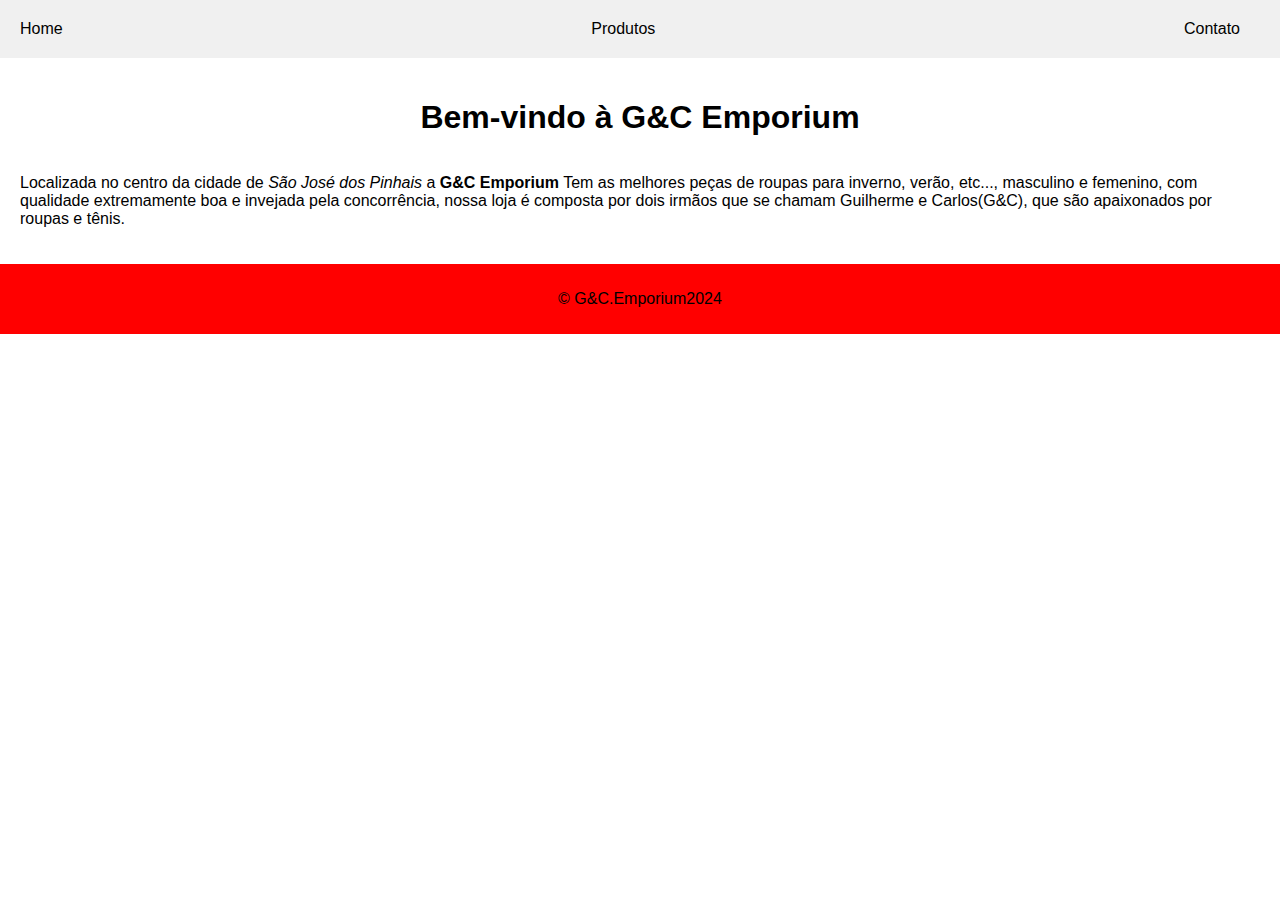
==== index.html @ 15c41a3e "Initial commit" ====
<!DOCTYPE html>
<html>
<head>
    <title>G&C Emporium</title>
    <link rel="stylesheet" href="style.css">
</head>
<body>
    <header>
        <nav>
            <ul>
                <li><a href="index.html">Home</a></li>
                <li><a href="produtos.html">Produtos</a></li>
                <li><a href="contato.html">Contato</a></li>
            </ul>
        </nav>
    </header>
    <main>
        <h1>Bem-vindo à G&C Emporium</h1>
        <p>Localizada no centro da cidade de <em> São José dos Pinhais </em> a <strong>G&C Emporium</strong> Tem as melhores peças de roupas para inverno, verão, etc..., masculino e femenino, com qualidade extremamente boa e invejada pela concorrência, nossa loja é composta por dois irmãos que se chamam Guilherme e Carlos(G&C), que são apaixonados por roupas e tênis.</p>
    </main>
    <footer>
        <p>&copy; G&C.Emporium2024</p>
    </footer>
</body>
</html>
---- style.css ----
body {
  font-family: Arial, sans-serif;
  margin: 0;
  padding: 0;
}

header {
  background-color: #f0f0f0;
  padding: 20px;
  text-align: center;
}

nav ul {
  list-style: none;
  margin: 0;
  padding: 0;
  display: flex;
  justify-content: space-between;
}

nav li {
  margin-right: 20px;
}

nav a {
  color: #000000;
  text-decoration: none;
}

main {
  display: flex;
  flex-direction: column;
  align-items: center;
  padding: 20px;
}

footer {
  background-color: #FF0000;
  padding: 10px;
  text-align: center;
  clear: both;
}
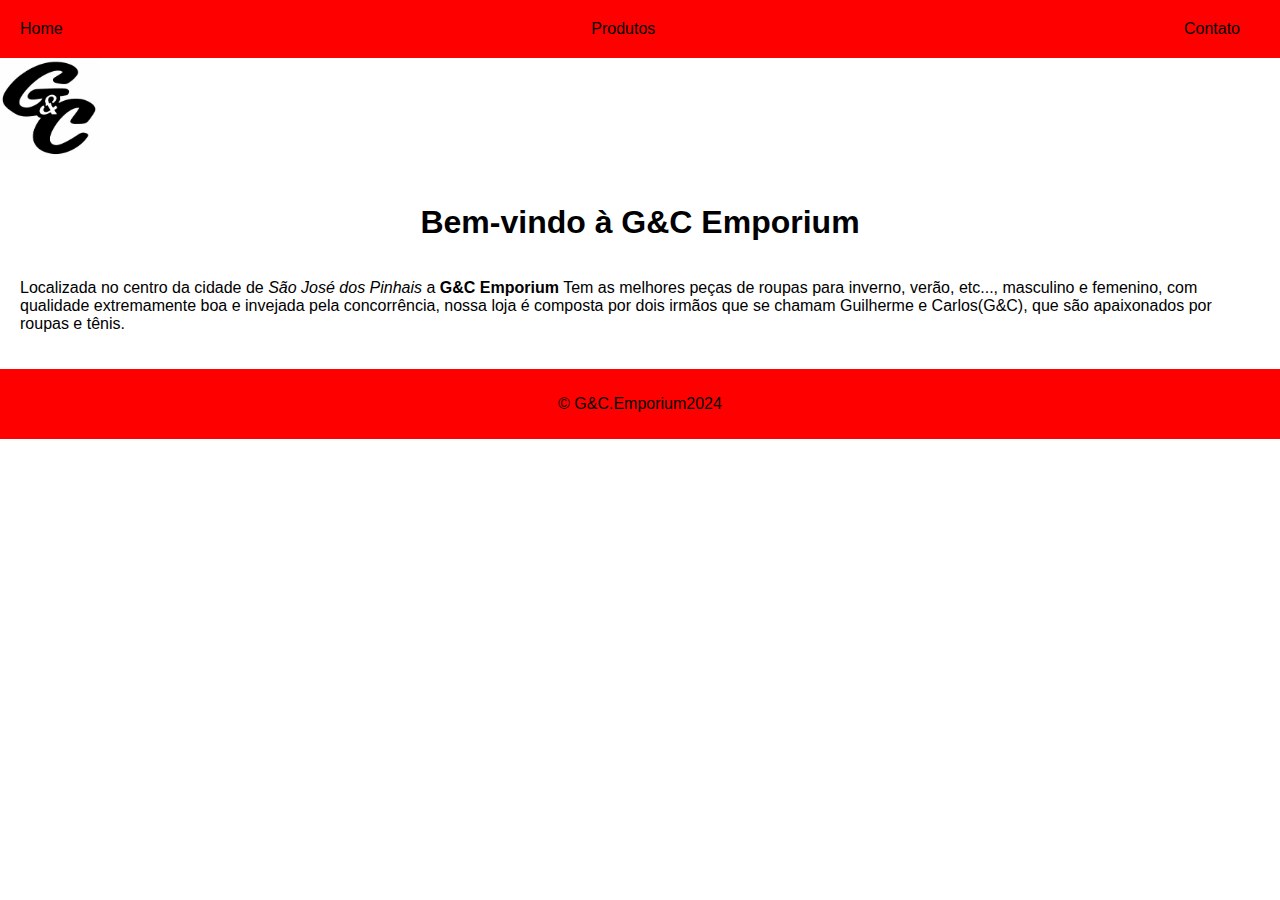
==== commit de58b709: "01/07/2024" ====
--- a/index.html
+++ b/index.html
@@ -1,5 +1,6 @@
 <!DOCTYPE html>
 <html>
+    
 <head>
     <title>G&C Emporium</title>
     <link rel="stylesheet" href="style.css">
@@ -14,6 +15,7 @@
             </ul>
         </nav>
     </header>
+    <img src="G&C.jpeg" alt="logo" class="logo">
     <main>
         <h1>Bem-vindo à G&C Emporium</h1>
         <p>Localizada no centro da cidade de <em> São José dos Pinhais </em> a <strong>G&C Emporium</strong> Tem as melhores peças de roupas para inverno, verão, etc..., masculino e femenino, com qualidade extremamente boa e invejada pela concorrência, nossa loja é composta por dois irmãos que se chamam Guilherme e Carlos(G&C), que são apaixonados por roupas e tênis.</p>
--- a/style.css
+++ b/style.css
@@ -1,3 +1,9 @@
+
+.logo{
+  width: 100px;
+}
+
+
 body {
   font-family: Arial, sans-serif;
   margin: 0;
@@ -5,7 +11,7 @@
 }
 
 header {
-  background-color: #f0f0f0;
+  background-color: #FF0000;
   padding: 20px;
   text-align: center;
 }
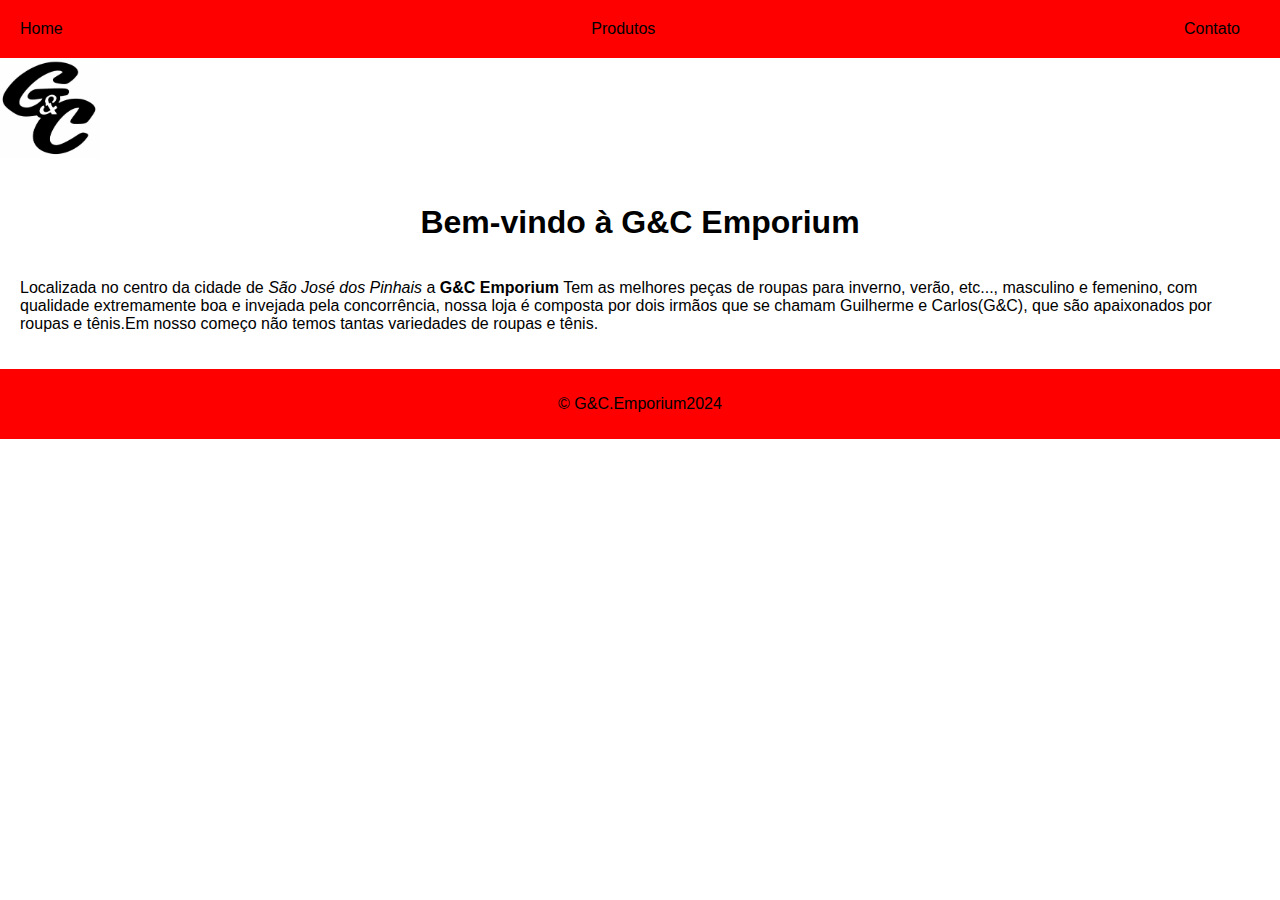
==== commit a8f1285b: "01/07/2024 23 horas e 36 minutos" ====
--- a/index.html
+++ b/index.html
@@ -18,7 +18,7 @@
     <img src="G&C.jpeg" alt="logo" class="logo">
     <main>
         <h1>Bem-vindo à G&C Emporium</h1>
-        <p>Localizada no centro da cidade de <em> São José dos Pinhais </em> a <strong>G&C Emporium</strong> Tem as melhores peças de roupas para inverno, verão, etc..., masculino e femenino, com qualidade extremamente boa e invejada pela concorrência, nossa loja é composta por dois irmãos que se chamam Guilherme e Carlos(G&C), que são apaixonados por roupas e tênis.</p>
+        <p>Localizada no centro da cidade de <em> São José dos Pinhais </em> a <strong>G&C Emporium</strong> Tem as melhores peças de roupas para inverno, verão, etc..., masculino e femenino, com qualidade extremamente boa e invejada pela concorrência, nossa loja é composta por dois irmãos que se chamam Guilherme e Carlos(G&C), que são apaixonados por roupas e tênis.Em nosso começo não temos tantas variedades de roupas e tênis.</p>
     </main>
     <footer>
         <p>&copy; G&C.Emporium2024</p>
